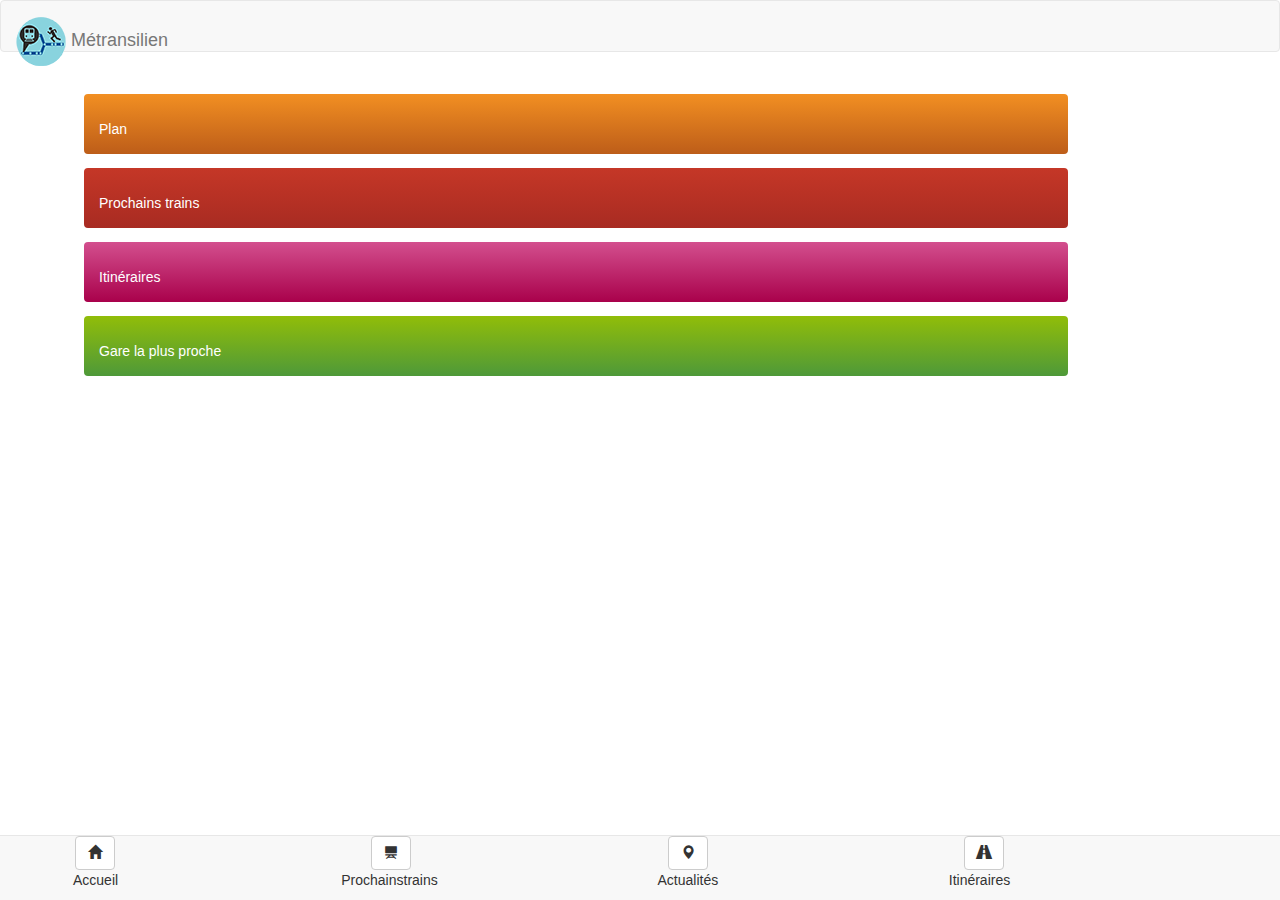
==== index.html @ e6abb73c "Affichage dynamique ligne de métro" ====
<!DOCTYPE html>
<html lang="fr">
    <head>
      <title>Bootstrap template</title>
      <meta charset="utf-8">
      <meta http-equiv="X-UA-Compatible" content="IE=edge">
      <meta name="viewport" content="width=device-width, initial-scale=1">
      <link href="bootstrap/css/bootstrap.min.css" rel="stylesheet">
      <script src="https://ajax.googleapis.com/ajax/libs/jquery/1.11.1/jquery.min.js"></script>
      <script src="bootstrap/js/bootstrap.min.js"></script>
      <link href="css/design.css" rel="stylesheet">
      <!-- HTML5 Shim and Respond.js IE8 support of HTML5 elements and media queries -->
      <!-- WARNING: Respond.js doesn't work if you view the page via file:// -->
          <!--[if lt IE 9]>
      <script src="https://oss.maxcdn.com/html5shiv/3.7.2/html5shiv.min.js"></script>
        <script src="https://oss.maxcdn.com/respond/1.4.2/respond.min.js"></script>
      <![endif]-->
    </head>
    <body>
    
    <nav class="navbar navbar-default">
      <div class="container-fluid">
        <div class="navbar-header">
          <a class="navbar-brand" href="#">
           <p><img src="images/logo2.png" class="logoappli" alt="Image flottante" /> Métransilien</p>
          </a>
          

        </div>
      </div>
    </nav>


   <div id="container-accueil" class="container">
    <div class="row">
      <a href="plan.html"> <div id="bloc-accueil-body-1" class="col-xs-10 col-sm-10 col-md-10">Plan</div> </a>
      <a href="next-train.html"> <div id="bloc-accueil-body-2" class="col-xs-10 col-sm-10 col-md-10">Prochains trains</div> </a>
    </div>
    <div class="row">
      <a href="itineraire.html"> <div id="bloc-accueil-body-3" class="col-xs-10 col-sm-10 col-md-10">Itinéraires</div> </a>
      <a href="gareplusproche.html"> <div id="bloc-accueil-body-4" class="col-xs-10 col-sm-10 col-md-10">Gare la plus proche</div> </a>
    </div>
    </div>

  <!-- Footer -->
  <nav class="navbar navbar-default navbar-fixed-bottom">
    <div class="container">
      <div class="row">
        
          <div id="bloc-accueil-footer" class="col-xs-3">
          <a href="index.html">
          <button  id="button_accueil" type="button" class="btn btn-default" aria-label="Left Align">
            <span class="glyphicon glyphicon-home" aria-hidden="true"></span>
          </button>
          </a>
        
        </div>
        <div id="bloc-accueil-footer" class="col-xs-3">
          <button id="button_accueil" type="button" class="btn btn-default" aria-label="Left Align">
            <span  class="glyphicon glyphicon-blackboard" aria-hidden="true"></span>
          </button>
        </div>
        <div id="bloc-accueil-footer" class="col-xs-3">
          <button id="button_accueil" type="button" class="btn btn-default" aria-label="Left Align">
            <span class="glyphicon glyphicon-map-marker" aria-hidden="true"></span>
          </button>
        </div>
        <div id="bloc-accueil-footer" class="col-xs-3">
          <button id="button_accueil" type="button" class="btn btn-default" aria-label="Left Align">
            <span class="glyphicon glyphicon-road" aria-hidden="true"></span>
          </button>
        </div>
      </div>
    </div>

    <div class="container">
      <div class="row">
        <div id="text_bouton_1" class="col-xs-3"> 
        <p>Accueil</p>
        </div>
        <div id="text_bouton_2" class="col-xs-3">
        <p>Prochainstrains</p>
        </div>
        <div id="text_bouton_3" class="col-xs-3">
         <p>Actualités</p> 
        </div>
        <div id="text_bouton_4" class="col-xs-3">
        <p>Itinéraires</p>
        </div>
      </div>
    </div>


  </nav>
  </body>
</html>
---- css/design.css ----
html, body{
  
  height: 100%;
}

#bloc-accueil-body-1, #bloc-accueil-body-1:active  {

  margin-bottom: 10px;

  margin-left: 42px;

  padding-top: 10px;

  background-color: silver;

  border: 2px solid;

  border-radius: 6px;

  line-height: 50px;

  text-align: left;

  color: white;
  font-family: Arial,sans-serif;

  background: #F28F22;
  background: -webkit-linear-gradient( #FF6A4F, #D33B11); 
  background: -moz-linear-gradient( #FF6A4F, #D33B11); 
  background: -ms-linear-gradient( #FF6A4F, #D33B11); 
  background: -o-linear-gradient( #FF6A4F, #D33B11); 
  background: linear-gradient( #F28F22, #BD5D19);

}

#bloc-accueil-body-1:hover{
	background: #F79E46;
	background: -webkit-linear-gradient( #F79E46, #C96928);
	background: -moz-linear-gradient( #F79E46, #C96928);
	background: -ms-linear-gradient( #F79E46, #C96928);
	background: -o-linear-gradient( #F79E46, #C96928);
	background: linear-gradient( #F79E46, #C96928);
}

#bloc-accueil-body-2 {

  margin-bottom: 10px;

  margin-left: 42px;

  padding-top: 10px;

  background-color: silver;

  border: 2px solid;

  border-radius: 6px;

  line-height: 50px;

  text-align: Left;

  color: white;

  background: #C53727;
  background: -webkit-linear-gradient( #C53727, #A82B22); 
  background: -moz-linear-gradient( #C53727, #A82B22); 
  background: -ms-linear-gradient( #C53727, #A82B22); 
  background: -o-linear-gradient( #C53727, #A82B22); 
  background: linear-gradient( #C53727, #A82B22);

}

#bloc-accueil-body-2:hover {
	background: #FF6A4F;
	background: -webkit-linear-gradient( #FF6A4F, #D33B11); 
	background: -moz-linear-gradient( #FF6A4F, #D33B11); 
	background: -ms-linear-gradient( #FF6A4F, #D33B11); 
	background: -o-linear-gradient( #FF6A4F, #D33B11); 
	background: linear-gradient( #FF6A4F, #D33B11);
	}

#bloc-accueil-body-3 {

  margin-bottom: 10px;

  margin-left: 42px;

  padding-top: 10px;

  background-color: silver;

  border: 2px solid;

  border-radius: 6px;

  line-height: 50px;

  text-align: left;

  color: white;

  background: #D34F8E;
  background: -webkit-linear-gradient( #D34F8E, #A9014B); 
  background: -moz-linear-gradient( #D34F8E, #A9014B); 
  background: -ms-linear-gradient( #D34F8E, #A9014B); 
  background: -o-linear-gradient( #D34F8E, #A9014B); 
  background: linear-gradient( #D34F8E, #A9014B);

}

#bloc-accueil-body-3:hover{
	background: #E256A0;
	background: -webkit-linear-gradient( #E256A0, #BC1766);
	background: -moz-linear-gradient( #E256A0, #BC1766);
	background: -ms-linear-gradient( #E256A0, #BC1766);
	background: -o-linear-gradient( #E256A0, #BC1766);
	background: linear-gradient( #E256A0, #BC1766);
	}	

#bloc-accueil-body-4 {

  margin-bottom: 10px;

  margin-left: 42px;

  padding-top: 10px;

  background-color: silver;

  border: 2px solid;

  border-radius: 6px;

  line-height: 50px;

  text-align: left;

  color: white;

  background: #91BD09;
  background: -webkit-linear-gradient( #91BD09, #4E9939); 
  background: -moz-linear-gradient( #91BD09, #4E9939); 
  background: -ms-linear-gradient( #91BD09, #4E9939); 
  background: -o-linear-gradient( #91BD09, #4E9939); 
  background: linear-gradient( #91BD09, #4E9939);

}

#bloc-accueil-body-4:hover{
	background: #A3C416;
	background: -webkit-linear-gradient( #A3C416, #55A53C);
	background: -moz-linear-gradient( #A3C416, #55A53C);
	background: -ms-linear-gradient( #A3C416, #55A53C);
	background: -o-linear-gradient( #A3C416, #55A53C);
	background: linear-gradient( #A3C416, #55A53C);
	}

#bloc-accueil-footer {

	padding-left: 5px;
}

#button_accueil{

	margin-left: 30px;

}

#text_bouton_1 > p {

	margin-left: 18px;
}

#text_bouton_2 > p {

	margin-left: -10px;
}

#text_bouton_3 > p {

	margin-left: 10px;
}

#text_bouton_4 > p {

	margin-left: 5px;
}

.row {
  margin-left: -30px;
}

.logoAppli
{
	float:left;

}

body > .container
{
	padding-top: 20px;
}

#bloc-plan {

   margin-bottom: 10px;

  margin-left: 42px;

  padding-top: 10px;

  background-color: silver;

  border: 2px solid;

  border-radius: 6px;

  line-height: 50px;

  text-align: left;

  color: white;
  font-family: Arial,sans-serif;

  background: #F28F22;
  background: -webkit-linear-gradient( #FF6A4F, #D33B11); 
  background: -moz-linear-gradient( #FF6A4F, #D33B11); 
  background: -ms-linear-gradient( #FF6A4F, #D33B11); 
  background: -o-linear-gradient( #FF6A4F, #D33B11); 
  background: linear-gradient( #F28F22, #BD5D19);

}

#autocomplete {
  margin-left: 10px;
  text-align: center;
}


#titre-ligne
{
  text-align: center;
  display: none;
}

#image-metro{
border: thin solid black;  
height: 50%; 
width: 100%;
overflow: scroll;
display: none;
}

#image-metro img{
height: 100%;
}

#button_return{
  display: block;
  margin-left: 270px;
}
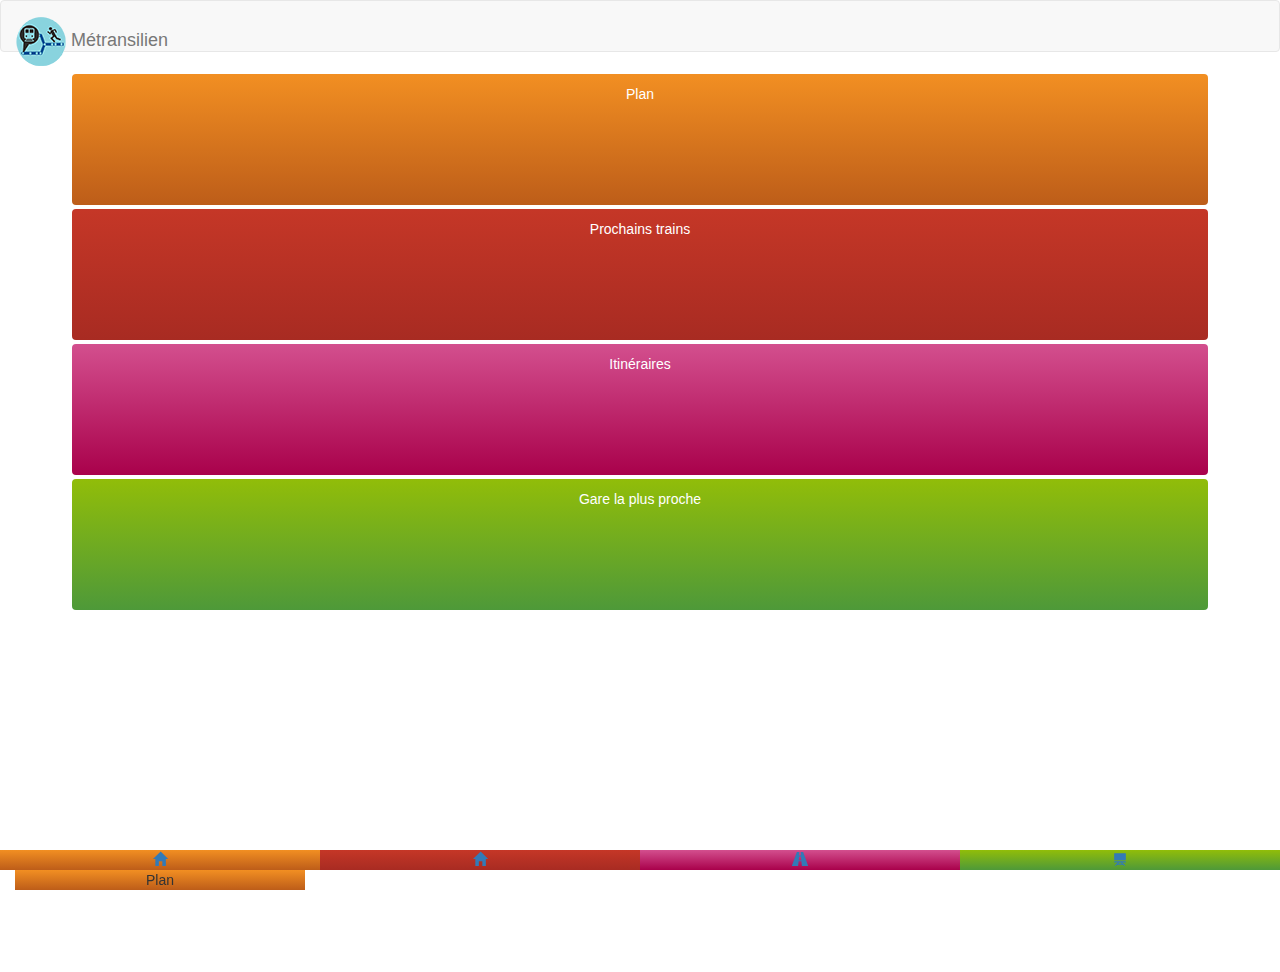
==== commit bca9ed64: "modification du css design" ====
--- a/index.html
+++ b/index.html
@@ -8,7 +8,7 @@
       <link href="bootstrap/css/bootstrap.min.css" rel="stylesheet">
       <script src="https://ajax.googleapis.com/ajax/libs/jquery/1.11.1/jquery.min.js"></script>
       <script src="bootstrap/js/bootstrap.min.js"></script>
-      <link href="css/design.css" rel="stylesheet">
+      <link href="css/index.css" rel="stylesheet">
       <!-- HTML5 Shim and Respond.js IE8 support of HTML5 elements and media queries -->
       <!-- WARNING: Respond.js doesn't work if you view the page via file:// -->
           <!--[if lt IE 9]>
@@ -20,76 +20,52 @@
     
     <nav class="navbar navbar-default">
       <div class="container-fluid">
-        <div class="navbar-header">
+        
           <a class="navbar-brand" href="#">
            <p><img src="images/logo2.png" class="logoappli" alt="Image flottante" /> Métransilien</p>
           </a>
-          
 
-        </div>
       </div>
     </nav>
 
-
-   <div id="container-accueil" class="container">
-    <div class="row">
-      <a href="plan.html"> <div id="bloc-accueil-body-1" class="col-xs-10 col-sm-10 col-md-10">Plan</div> </a>
-      <a href="next-train.html"> <div id="bloc-accueil-body-2" class="col-xs-10 col-sm-10 col-md-10">Prochains trains</div> </a>
-    </div>
-    <div class="row">
-      <a href="itineraire.html"> <div id="bloc-accueil-body-3" class="col-xs-10 col-sm-10 col-md-10">Itinéraires</div> </a>
-      <a href="gareplusproche.html"> <div id="bloc-accueil-body-4" class="col-xs-10 col-sm-10 col-md-10">Gare la plus proche</div> </a>
-    </div>
+   <div id="contenu" class="container">
+    <a href="plan.html"> <div class="row" id="bloc-accueil-body-1" class="col-xs-10 col-sm-10 col-md-10">Plan</div> </a>
+     <a href="next-train.html"> <div class="row" id="bloc-accueil-body-2" class="col-xs-10 col-sm-10 col-md-10">Prochains trains</div> </a>
+     <a href="itineraire.html"> <div class="row" id="bloc-accueil-body-3" class="col-xs-10 col-sm-10 col-md-10">Itinéraires</div> </a>
+    <a href="gareplusproche.html"> <div class="row" id="bloc-accueil-body-4" class="col-xs-10 col-sm-10 col-md-10">Gare la plus proche</div> </a>
     </div>
 
+
+
+
+
   <!-- Footer -->
-  <nav class="navbar navbar-default navbar-fixed-bottom">
-    <div class="container">
+  <nav class="navbar-fixed-bottom">
+    <div class="container-fluid">
       <div class="row">
-        
-          <div id="bloc-accueil-footer" class="col-xs-3">
-          <a href="index.html">
-          <button  id="button_accueil" type="button" class="btn btn-default" aria-label="Left Align">
-            <span class="glyphicon glyphicon-home" aria-hidden="true"></span>
-          </button>
-          </a>
-        
-        </div>
-        <div id="bloc-accueil-footer" class="col-xs-3">
-          <button id="button_accueil" type="button" class="btn btn-default" aria-label="Left Align">
-            <span  class="glyphicon glyphicon-blackboard" aria-hidden="true"></span>
-          </button>
-        </div>
-        <div id="bloc-accueil-footer" class="col-xs-3">
-          <button id="button_accueil" type="button" class="btn btn-default" aria-label="Left Align">
-            <span class="glyphicon glyphicon-map-marker" aria-hidden="true"></span>
-          </button>
-        </div>
-        <div id="bloc-accueil-footer" class="col-xs-3">
-          <button id="button_accueil" type="button" class="btn btn-default" aria-label="Left Align">
-            <span class="glyphicon glyphicon-road" aria-hidden="true"></span>
-          </button>
-        </div>
+       
+    <a href="plan.html" >
+      
+        <div id="btn-plan" class="col-xs-3 col-sm-3 col-md-3"> <span class="glyphicon glyphicon-home"></span></div> 
+      
+      
+    </a>
+
+
+
+
+    <a href="next-train.html"> <div id="btn-nexttrain" class="col-xs-3 col-sm-3 col-md-3"><span class="glyphicon glyphicon-home" ></span></div> </a>
+    <a href="itineraire.html"> <div id="btn-itineraire" class="col-xs-3 col-sm-3 col-md-3"><span class="glyphicon glyphicon-road" ></span></div> </a>
+    <a href="gareplusproche.html"> <div id="btn-gareplusproche" class="col-xs-3 col-sm-3 col-md-3"><span class="glyphicon glyphicon-blackboard" ></span></div> </a>
+       
+       
       </div>
+       <div class="row">
+         <div  class="col-xs-3 col-sm-3 col-md-3"><p id="btn-plan"> Plan</p></div> 
+     </div>
     </div>
 
-    <div class="container">
-      <div class="row">
-        <div id="text_bouton_1" class="col-xs-3"> 
-        <p>Accueil</p>
-        </div>
-        <div id="text_bouton_2" class="col-xs-3">
-        <p>Prochainstrains</p>
-        </div>
-        <div id="text_bouton_3" class="col-xs-3">
-         <p>Actualités</p> 
-        </div>
-        <div id="text_bouton_4" class="col-xs-3">
-        <p>Itinéraires</p>
-        </div>
-      </div>
-    </div>
-
+  </nav>
 
   </nav>
   </body>
--- a/css/index.css
+++ b/css/index.css
@@ -0,0 +1,279 @@
+
+html, body {
+  
+  height: 100%;
+}
+
+a {
+
+text-decoration: none;
+
+}
+
+a:hover {
+
+text-decoration: none;
+
+}
+
+#contenu{
+
+  height: 100%;
+}
+
+
+#bloc-accueil-body-1, #bloc-accueil-body-1:active  {
+
+  width: 100%;
+  margin-left: auto;
+  margin-right: auto;
+
+
+  
+ padding-top: 10px;
+  background-color: silver;
+
+  border: 2px solid;
+
+  border-radius: 6px;
+
+  height: 15%;
+
+  text-align: center;
+  vertical-align: middle;
+  
+
+  color: white;
+  font-family: Arial,sans-serif;
+
+  background: #F28F22; 
+  background: -webkit-linear-gradient( #FF6A4F, #D33B11); 
+  background: -moz-linear-gradient( #FF6A4F, #D33B11); 
+  background: -ms-linear-gradient( #FF6A4F, #D33B11); 
+  background: -o-linear-gradient( #FF6A4F, #D33B11); 
+  background: linear-gradient( #F28F22, #BD5D19);
+
+}
+
+#bloc-accueil-body-1:hover{
+	background: #F79E46;
+	background: -webkit-linear-gradient( #F79E46, #C96928);
+	background: -moz-linear-gradient( #F79E46, #C96928);
+	background: -ms-linear-gradient( #F79E46, #C96928);
+	background: -o-linear-gradient( #F79E46, #C96928);
+	background: linear-gradient( #F79E46, #C96928);
+}
+
+#bloc-accueil-body-2 {
+
+width: 100%;
+  margin-left: auto;
+  margin-right: auto;
+
+
+  padding-top: 10px;
+
+  background-color: silver;
+
+  border: 2px solid;
+
+  border-radius: 6px;
+
+  height: 15%;
+
+  text-align: center;
+
+
+
+  color: white;
+
+  background: #C53727;
+  background: -webkit-linear-gradient( #C53727, #A82B22); 
+  background: -moz-linear-gradient( #C53727, #A82B22); 
+  background: -ms-linear-gradient( #C53727, #A82B22); 
+  background: -o-linear-gradient( #C53727, #A82B22); 
+  background: linear-gradient( #C53727, #A82B22);
+
+}
+
+#bloc-accueil-body-2:hover {
+	background: #FF6A4F;
+	background: -webkit-linear-gradient( #FF6A4F, #D33B11); 
+	background: -moz-linear-gradient( #FF6A4F, #D33B11); 
+	background: -ms-linear-gradient( #FF6A4F, #D33B11); 
+	background: -o-linear-gradient( #FF6A4F, #D33B11); 
+	background: linear-gradient( #FF6A4F, #D33B11);
+	}
+
+#bloc-accueil-body-3 {
+width: 100%;
+  margin-left: auto;
+  margin-right: auto;
+
+  padding-top: 10px;
+
+  background-color: silver;
+
+  border: 2px solid;
+
+  border-radius: 6px;
+  height: 15%;
+
+  text-align: center;
+  
+
+  color: white;
+
+  background: #D34F8E;
+  background: -webkit-linear-gradient( #D34F8E, #A9014B); 
+  background: -moz-linear-gradient( #D34F8E, #A9014B); 
+  background: -ms-linear-gradient( #D34F8E, #A9014B); 
+  background: -o-linear-gradient( #D34F8E, #A9014B); 
+  background: linear-gradient( #D34F8E, #A9014B);
+
+}
+
+#bloc-accueil-body-3:hover{
+	background: #E256A0;
+	background: -webkit-linear-gradient( #E256A0, #BC1766);
+	background: -moz-linear-gradient( #E256A0, #BC1766);
+	background: -ms-linear-gradient( #E256A0, #BC1766);
+	background: -o-linear-gradient( #E256A0, #BC1766);
+	background: linear-gradient( #E256A0, #BC1766);
+	}	
+
+#bloc-accueil-body-4 {
+
+  width: 100%;
+  margin-left: auto;
+  margin-right: auto;
+
+  padding-top: 10px;
+
+  background-color: silver;
+
+  border: 2px solid;
+
+  border-radius: 6px;
+
+  height: 15%;
+
+  
+  text-align: center;
+
+  color: white;
+
+  background: #91BD09;
+  background: -webkit-linear-gradient( #91BD09, #4E9939); 
+  background: -moz-linear-gradient( #91BD09, #4E9939); 
+  background: -ms-linear-gradient( #91BD09, #4E9939); 
+  background: -o-linear-gradient( #91BD09, #4E9939); 
+  background: linear-gradient( #91BD09, #4E9939);
+
+}
+
+#bloc-accueil-body-4:hover{
+	background: #A3C416;
+	background: -webkit-linear-gradient( #A3C416, #55A53C);
+	background: -moz-linear-gradient( #A3C416, #55A53C);
+	background: -ms-linear-gradient( #A3C416, #55A53C);
+	background: -o-linear-gradient( #A3C416, #55A53C);
+	background: linear-gradient( #A3C416, #55A53C);
+	}
+
+
+#btn-plan{
+   text-align: center;
+  background: #F28F22; 
+  background: -webkit-linear-gradient( #FF6A4F, #D33B11); 
+  background: -moz-linear-gradient( #FF6A4F, #D33B11); 
+  background: -ms-linear-gradient( #FF6A4F, #D33B11); 
+  background: -o-linear-gradient( #FF6A4F, #D33B11); 
+  background: linear-gradient( #F28F22, #BD5D19);
+
+}
+#btn-nexttrain{
+    text-align: center;
+  background: #C53727;
+  background: -webkit-linear-gradient( #C53727, #A82B22); 
+  background: -moz-linear-gradient( #C53727, #A82B22); 
+  background: -ms-linear-gradient( #C53727, #A82B22); 
+  background: -o-linear-gradient( #C53727, #A82B22); 
+  background: linear-gradient( #C53727, #A82B22);
+
+}
+#btn-itineraire{
+    text-align: center;
+  background: #D34F8E;
+  background: -webkit-linear-gradient( #D34F8E, #A9014B); 
+  background: -moz-linear-gradient( #D34F8E, #A9014B); 
+  background: -ms-linear-gradient( #D34F8E, #A9014B); 
+  background: -o-linear-gradient( #D34F8E, #A9014B); 
+  background: linear-gradient( #D34F8E, #A9014B);
+
+}
+#btn-gareplusproche{
+    text-align: center;
+
+  background: #91BD09;
+  background: -webkit-linear-gradient( #91BD09, #4E9939); 
+  background: -moz-linear-gradient( #91BD09, #4E9939); 
+  background: -ms-linear-gradient( #91BD09, #4E9939); 
+  background: -o-linear-gradient( #91BD09, #4E9939); 
+  background: linear-gradient( #91BD09, #4E9939);
+
+}
+
+#button_accueil{
+
+	margin-left: 30px;
+
+}
+
+
+.navbar-fixed-top {
+
+
+}
+
+#Logo
+{
+	height: 100%;
+
+}
+
+
+
+#bloc-plan {
+
+   margin-bottom: 10px;
+
+  margin-left: 42px;
+
+  padding-top: 10px;
+
+  background-color: silver;
+
+  border: 2px solid;
+
+  border-radius: 6px;
+
+  height: 15%;
+
+  text-align: left;
+
+  color: white;
+  font-family: Arial,sans-serif;
+
+  background: #F28F22;
+  background: -webkit-linear-gradient( #FF6A4F, #D33B11); 
+  background: -moz-linear-gradient( #FF6A4F, #D33B11); 
+  background: -ms-linear-gradient( #FF6A4F, #D33B11); 
+  background: -o-linear-gradient( #FF6A4F, #D33B11); 
+  background: linear-gradient( #F28F22, #BD5D19);
+
+}
+
+
+
+
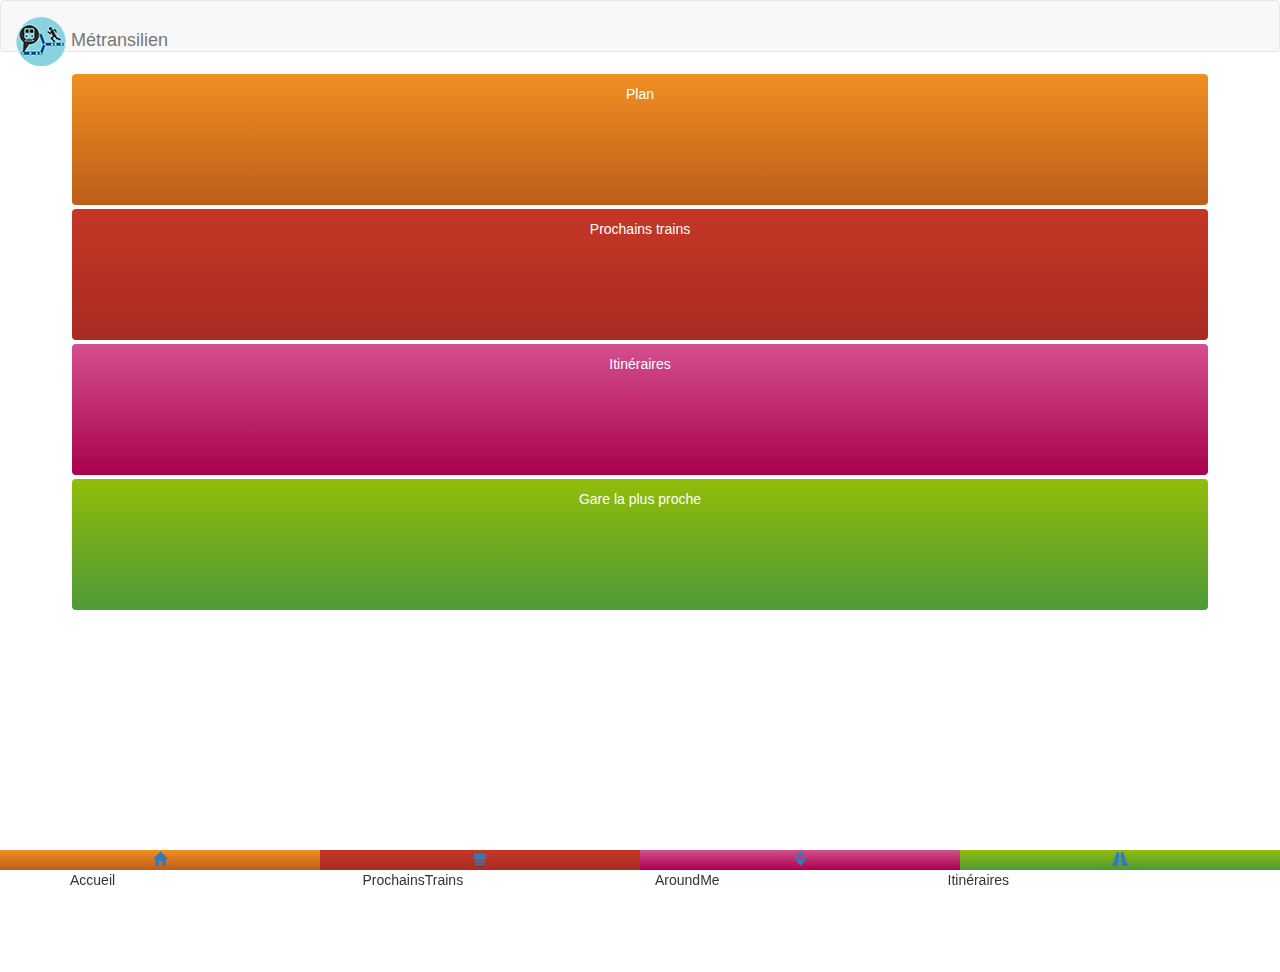
==== commit 9edf2379: "Fonctionnalité Plan" ====
--- a/index.html
+++ b/index.html
@@ -21,7 +21,7 @@
     <nav class="navbar navbar-default">
       <div class="container-fluid">
         
-          <a class="navbar-brand" href="#">
+          <a class="navbar-brand" href="index.html">
            <p><img src="images/logo2.png" class="logoappli" alt="Image flottante" /> Métransilien</p>
           </a>
 
@@ -51,18 +51,31 @@
       
     </a>
 
-
-
-
-    <a href="next-train.html"> <div id="btn-nexttrain" class="col-xs-3 col-sm-3 col-md-3"><span class="glyphicon glyphicon-home" ></span></div> </a>
-    <a href="itineraire.html"> <div id="btn-itineraire" class="col-xs-3 col-sm-3 col-md-3"><span class="glyphicon glyphicon-road" ></span></div> </a>
-    <a href="gareplusproche.html"> <div id="btn-gareplusproche" class="col-xs-3 col-sm-3 col-md-3"><span class="glyphicon glyphicon-blackboard" ></span></div> </a>
+    <a href="next-train.html"> <div id="btn-nexttrain" class="col-xs-3 col-sm-3 col-md-3"><span class="glyphicon glyphicon-blackboard" ></span></div> </a>
+    <a href="itineraire.html"> <div id="btn-itineraire" class="col-xs-3 col-sm-3 col-md-3"><span class="glyphicon glyphicon-map-marker" ></span></div> </a>
+    <a href="gareplusproche.html"> <div id="btn-gareplusproche" class="col-xs-3 col-sm-3 col-md-3"><span class="glyphicon glyphicon-road" ></span></div> </a>
        
        
+
+    <div class="container">
+      <div class="row">
+        <div id="text_bouton_1" class="col-xs-3"> 
+        <p>Accueil</p>
+        </div>
+        <div id="text_bouton_2" class="col-xs-3">
+        <p>ProchainsTrains</p>
+        </div>
+        <div id="text_bouton_3" class="col-xs-3">
+         <p>AroundMe</p> 
+        </div>
+        <div id="text_bouton_4" class="col-xs-3">
+        <p>Itinéraires</p>
+        </div>
+
       </div>
-       <div class="row">
+       <!--<div class="row">
          <div  class="col-xs-3 col-sm-3 col-md-3"><p id="btn-plan"> Plan</p></div> 
-     </div>
+     </div>-->
     </div>
 
   </nav>
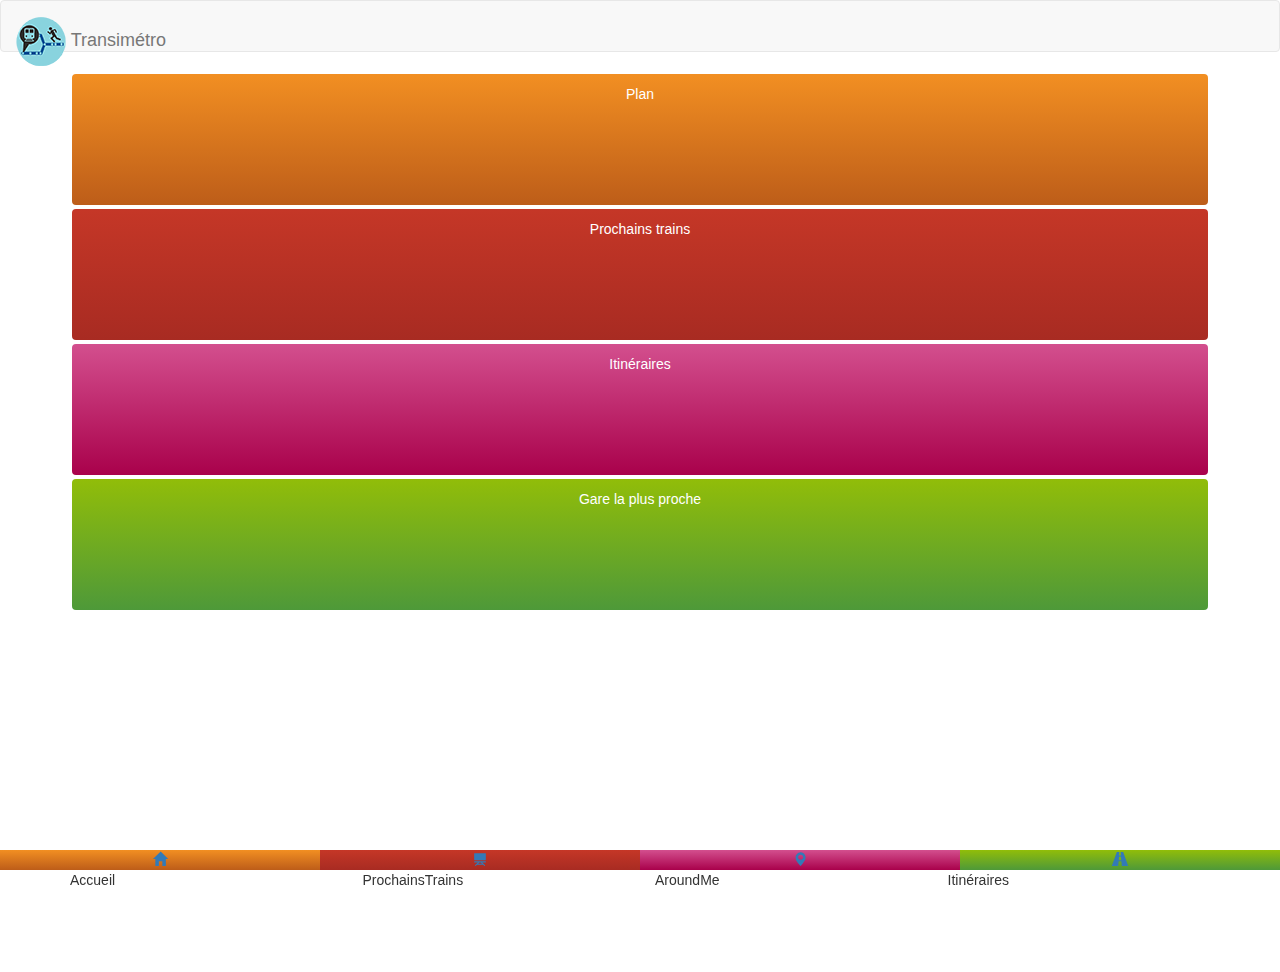
==== commit fdfec784: "Modifications diverses" ====
--- a/index.html
+++ b/index.html
@@ -22,7 +22,7 @@
       <div class="container-fluid">
         
           <a class="navbar-brand" href="index.html">
-           <p><img src="images/logo2.png" class="logoappli" alt="Image flottante" /> Métransilien</p>
+           <p><img src="images/logo2.png" class="logoappli" alt="Image flottante" /> Transimétro</p>
           </a>
 
       </div>
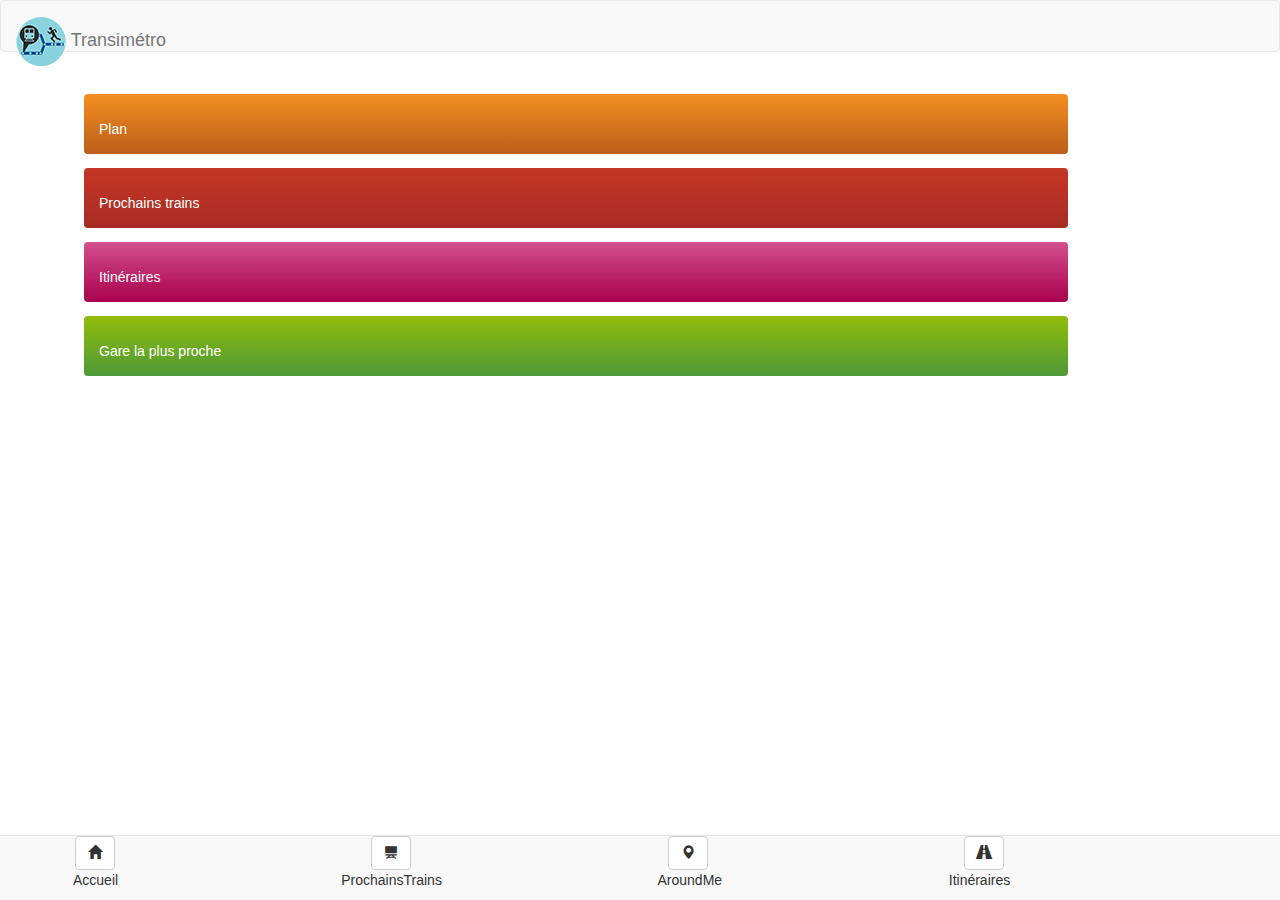
==== commit 16cb41f5: "Ajout du powerpoint" ====
--- a/index.html
+++ b/index.html
@@ -20,46 +20,62 @@
     
     <nav class="navbar navbar-default">
       <div class="container-fluid">
-        
+        <div class="navbar-header">
           <a class="navbar-brand" href="index.html">
            <p><img src="images/logo2.png" class="logoappli" alt="Image flottante" /> Transimétro</p>
           </a>
+          
 
+        </div>
       </div>
     </nav>
 
+  
    <div id="contenu" class="container">
-    <a href="plan.html"> <div class="row" id="bloc-accueil-body-1" class="col-xs-10 col-sm-10 col-md-10">Plan</div> </a>
-     <a href="next-train.html"> <div class="row" id="bloc-accueil-body-2" class="col-xs-10 col-sm-10 col-md-10">Prochains trains</div> </a>
-     <a href="itineraire.html"> <div class="row" id="bloc-accueil-body-3" class="col-xs-10 col-sm-10 col-md-10">Itinéraires</div> </a>
-    <a href="gareplusproche.html"> <div class="row" id="bloc-accueil-body-4" class="col-xs-10 col-sm-10 col-md-10">Gare la plus proche</div> </a>
+    <div class="row">
+      <a href="plan.html"> <div  id="bloc-accueil-body-1" class="col-xs-10 col-sm-10 col-md-10">Plan</div> </a>
+       <a href="next-train.html"> <div  id="bloc-accueil-body-2" class="col-xs-10 col-sm-10 col-md-10">Prochains trains</div> </a>
+       <a href="itineraire.html"> <div  id="bloc-accueil-body-3" class="col-xs-10 col-sm-10 col-md-10">Itinéraires</div> </a>
+      <a href="gareplusproche.html"> <div  id="bloc-accueil-body-4" class="col-xs-10 col-sm-10 col-md-10">Gare la plus proche</div> </a>
     </div>
+  </div>
 
 
 
 
-
+  
   <!-- Footer -->
-  <nav class="navbar-fixed-bottom">
-    <div class="container-fluid">
+  <nav class="navbar navbar-default navbar-fixed-bottom">
+    <div class="container">
       <div class="row">
-       
-    <a href="plan.html" >
-      
-        <div id="btn-plan" class="col-xs-3 col-sm-3 col-md-3"> <span class="glyphicon glyphicon-home"></span></div> 
-      
-      
-    </a>
-
-    <a href="next-train.html"> <div id="btn-nexttrain" class="col-xs-3 col-sm-3 col-md-3"><span class="glyphicon glyphicon-blackboard" ></span></div> </a>
-    <a href="itineraire.html"> <div id="btn-itineraire" class="col-xs-3 col-sm-3 col-md-3"><span class="glyphicon glyphicon-map-marker" ></span></div> </a>
-    <a href="gareplusproche.html"> <div id="btn-gareplusproche" class="col-xs-3 col-sm-3 col-md-3"><span class="glyphicon glyphicon-road" ></span></div> </a>
-       
-       
+        <div id="bloc-accueil-footer" class="col-xs-3">
+          <a href="index.html">
+          <button  id="button_accueil" type="button" class="btn btn-default" aria-label="Left Align">
+            <span class="glyphicon glyphicon-home" aria-hidden="true"></span>
+          </button>
+          </a>
+        </div>
+        <div id="bloc-accueil-footer" class="col-xs-3">
+          <button id="button_accueil" type="button" class="btn btn-default" aria-label="Left Align">
+            <span  class="glyphicon glyphicon-blackboard" aria-hidden="true"></span>
+          </button>
+        </div>
+        <div id="bloc-accueil-footer" class="col-xs-3">
+          <button id="button_accueil" type="button" class="btn btn-default" aria-label="Left Align">
+            <span class="glyphicon glyphicon-map-marker" aria-hidden="true"></span>
+          </button>
+        </div>
+        <div id="bloc-accueil-footer" class="col-xs-3">
+          <button id="button_accueil" type="button" class="btn btn-default" aria-label="Left Align">
+            <span class="glyphicon glyphicon-road" aria-hidden="true"></span>
+          </button>
+        </div>
+      </div>
+    </div>
 
     <div class="container">
       <div class="row">
-        <div id="text_bouton_1" class="col-xs-3"> 
+        <div id="text_bouton_1" class="col-xs-3">
         <p>Accueil</p>
         </div>
         <div id="text_bouton_2" class="col-xs-3">
@@ -71,14 +87,9 @@
         <div id="text_bouton_4" class="col-xs-3">
         <p>Itinéraires</p>
         </div>
-
       </div>
-       <!--<div class="row">
-         <div  class="col-xs-3 col-sm-3 col-md-3"><p id="btn-plan"> Plan</p></div> 
-     </div>-->
     </div>
 
-  </nav>
 
   </nav>
   </body>
--- a/css/index.css
+++ b/css/index.css
@@ -1,52 +1,31 @@
 
-html, body {
+html, body{
   
   height: 100%;
 }
 
-a {
-
-text-decoration: none;
-
-}
-
-a:hover {
-
-text-decoration: none;
-
-}
-
-#contenu{
-
-  height: 100%;
-}
-
-
 #bloc-accueil-body-1, #bloc-accueil-body-1:active  {
 
-  width: 100%;
-  margin-left: auto;
-  margin-right: auto;
-
-
-  
- padding-top: 10px;
-  background-color: silver;
-
-  border: 2px solid;
-
-  border-radius: 6px;
-
-  height: 15%;
-
-  text-align: center;
-  vertical-align: middle;
-  
+  margin-bottom: 10px;
+
+  margin-left: 42px;
+
+  padding-top: 10px;
+
+  background-color: silver;
+
+  border: 2px solid;
+
+  border-radius: 6px;
+
+  line-height: 50px;
+
+  text-align: left;
 
   color: white;
   font-family: Arial,sans-serif;
 
-  background: #F28F22; 
+  background: #F28F22;
   background: -webkit-linear-gradient( #FF6A4F, #D33B11); 
   background: -moz-linear-gradient( #FF6A4F, #D33B11); 
   background: -ms-linear-gradient( #FF6A4F, #D33B11); 
@@ -56,34 +35,31 @@
 }
 
 #bloc-accueil-body-1:hover{
-	background: #F79E46;
-	background: -webkit-linear-gradient( #F79E46, #C96928);
-	background: -moz-linear-gradient( #F79E46, #C96928);
-	background: -ms-linear-gradient( #F79E46, #C96928);
-	background: -o-linear-gradient( #F79E46, #C96928);
-	background: linear-gradient( #F79E46, #C96928);
+  background: #F79E46;
+  background: -webkit-linear-gradient( #F79E46, #C96928);
+  background: -moz-linear-gradient( #F79E46, #C96928);
+  background: -ms-linear-gradient( #F79E46, #C96928);
+  background: -o-linear-gradient( #F79E46, #C96928);
+  background: linear-gradient( #F79E46, #C96928);
 }
 
 #bloc-accueil-body-2 {
 
-width: 100%;
-  margin-left: auto;
-  margin-right: auto;
-
-
-  padding-top: 10px;
-
-  background-color: silver;
-
-  border: 2px solid;
-
-  border-radius: 6px;
-
-  height: 15%;
-
-  text-align: center;
-
-
+  margin-bottom: 10px;
+
+  margin-left: 42px;
+
+  padding-top: 10px;
+
+  background-color: silver;
+
+  border: 2px solid;
+
+  border-radius: 6px;
+
+  line-height: 50px;
+
+  text-align: Left;
 
   color: white;
 
@@ -97,30 +73,31 @@
 }
 
 #bloc-accueil-body-2:hover {
-	background: #FF6A4F;
-	background: -webkit-linear-gradient( #FF6A4F, #D33B11); 
-	background: -moz-linear-gradient( #FF6A4F, #D33B11); 
-	background: -ms-linear-gradient( #FF6A4F, #D33B11); 
-	background: -o-linear-gradient( #FF6A4F, #D33B11); 
-	background: linear-gradient( #FF6A4F, #D33B11);
-	}
+  background: #FF6A4F;
+  background: -webkit-linear-gradient( #FF6A4F, #D33B11); 
+  background: -moz-linear-gradient( #FF6A4F, #D33B11); 
+  background: -ms-linear-gradient( #FF6A4F, #D33B11); 
+  background: -o-linear-gradient( #FF6A4F, #D33B11); 
+  background: linear-gradient( #FF6A4F, #D33B11);
+  }
 
 #bloc-accueil-body-3 {
-width: 100%;
-  margin-left: auto;
-  margin-right: auto;
-
-  padding-top: 10px;
-
-  background-color: silver;
-
-  border: 2px solid;
-
-  border-radius: 6px;
-  height: 15%;
-
-  text-align: center;
-  
+
+  margin-bottom: 10px;
+
+  margin-left: 42px;
+
+  padding-top: 10px;
+
+  background-color: silver;
+
+  border: 2px solid;
+
+  border-radius: 6px;
+
+  line-height: 50px;
+
+  text-align: left;
 
   color: white;
 
@@ -134,32 +111,31 @@
 }
 
 #bloc-accueil-body-3:hover{
-	background: #E256A0;
-	background: -webkit-linear-gradient( #E256A0, #BC1766);
-	background: -moz-linear-gradient( #E256A0, #BC1766);
-	background: -ms-linear-gradient( #E256A0, #BC1766);
-	background: -o-linear-gradient( #E256A0, #BC1766);
-	background: linear-gradient( #E256A0, #BC1766);
-	}	
+  background: #E256A0;
+  background: -webkit-linear-gradient( #E256A0, #BC1766);
+  background: -moz-linear-gradient( #E256A0, #BC1766);
+  background: -ms-linear-gradient( #E256A0, #BC1766);
+  background: -o-linear-gradient( #E256A0, #BC1766);
+  background: linear-gradient( #E256A0, #BC1766);
+  } 
 
 #bloc-accueil-body-4 {
 
-  width: 100%;
-  margin-left: auto;
-  margin-right: auto;
-
-  padding-top: 10px;
-
-  background-color: silver;
-
-  border: 2px solid;
-
-  border-radius: 6px;
-
-  height: 15%;
-
-  
-  text-align: center;
+  margin-bottom: 10px;
+
+  margin-left: 42px;
+
+  padding-top: 10px;
+
+  background-color: silver;
+
+  border: 2px solid;
+
+  border-radius: 6px;
+
+  line-height: 50px;
+
+  text-align: left;
 
   color: white;
 
@@ -173,76 +149,59 @@
 }
 
 #bloc-accueil-body-4:hover{
-	background: #A3C416;
-	background: -webkit-linear-gradient( #A3C416, #55A53C);
-	background: -moz-linear-gradient( #A3C416, #55A53C);
-	background: -ms-linear-gradient( #A3C416, #55A53C);
-	background: -o-linear-gradient( #A3C416, #55A53C);
-	background: linear-gradient( #A3C416, #55A53C);
-	}
-
-
-#btn-plan{
-   text-align: center;
-  background: #F28F22; 
-  background: -webkit-linear-gradient( #FF6A4F, #D33B11); 
-  background: -moz-linear-gradient( #FF6A4F, #D33B11); 
-  background: -ms-linear-gradient( #FF6A4F, #D33B11); 
-  background: -o-linear-gradient( #FF6A4F, #D33B11); 
-  background: linear-gradient( #F28F22, #BD5D19);
-
-}
-#btn-nexttrain{
-    text-align: center;
-  background: #C53727;
-  background: -webkit-linear-gradient( #C53727, #A82B22); 
-  background: -moz-linear-gradient( #C53727, #A82B22); 
-  background: -ms-linear-gradient( #C53727, #A82B22); 
-  background: -o-linear-gradient( #C53727, #A82B22); 
-  background: linear-gradient( #C53727, #A82B22);
-
-}
-#btn-itineraire{
-    text-align: center;
-  background: #D34F8E;
-  background: -webkit-linear-gradient( #D34F8E, #A9014B); 
-  background: -moz-linear-gradient( #D34F8E, #A9014B); 
-  background: -ms-linear-gradient( #D34F8E, #A9014B); 
-  background: -o-linear-gradient( #D34F8E, #A9014B); 
-  background: linear-gradient( #D34F8E, #A9014B);
-
-}
-#btn-gareplusproche{
-    text-align: center;
-
-  background: #91BD09;
-  background: -webkit-linear-gradient( #91BD09, #4E9939); 
-  background: -moz-linear-gradient( #91BD09, #4E9939); 
-  background: -ms-linear-gradient( #91BD09, #4E9939); 
-  background: -o-linear-gradient( #91BD09, #4E9939); 
-  background: linear-gradient( #91BD09, #4E9939);
-
+  background: #A3C416;
+  background: -webkit-linear-gradient( #A3C416, #55A53C);
+  background: -moz-linear-gradient( #A3C416, #55A53C);
+  background: -ms-linear-gradient( #A3C416, #55A53C);
+  background: -o-linear-gradient( #A3C416, #55A53C);
+  background: linear-gradient( #A3C416, #55A53C);
+  }
+
+#bloc-accueil-footer {
+
+  padding-left: 5px;
 }
 
 #button_accueil{
 
-	margin-left: 30px;
-
-}
-
-
-.navbar-fixed-top {
-
-
-}
-
-#Logo
+  margin-left: 30px;
+
+}
+
+#text_bouton_1 > p {
+
+  margin-left: 18px;
+}
+
+#text_bouton_2 > p {
+
+  margin-left: -10px;
+}
+
+#text_bouton_3 > p {
+
+  margin-left: 10px;
+}
+
+#text_bouton_4 > p {
+
+  margin-left: 5px;
+}
+
+.row {
+  margin-left: -30px;
+}
+
+.logoAppli
 {
-	height: 100%;
-
-}
-
-
+  float:left;
+
+}
+
+body > .container
+{
+  padding-top: 20px;
+}
 
 #bloc-plan {
 
@@ -258,7 +217,7 @@
 
   border-radius: 6px;
 
-  height: 15%;
+  line-height: 50px;
 
   text-align: left;
 
@@ -274,6 +233,32 @@
 
 }
 
-
-
-
+#autocomplete {
+  margin-left: 10px;
+  text-align: center;
+}
+
+
+#titre-ligne
+{
+  text-align: center;
+  display: none;
+}
+
+#image-metro{
+border: thin solid black;  
+height: 50%; 
+width: 100%;
+overflow: scroll;
+display: none;
+margin-top: 10px;
+}
+
+#image-metro img{
+height: 100%;
+}
+
+#button_return{
+  display: block;
+  margin-left: 270px;
+}
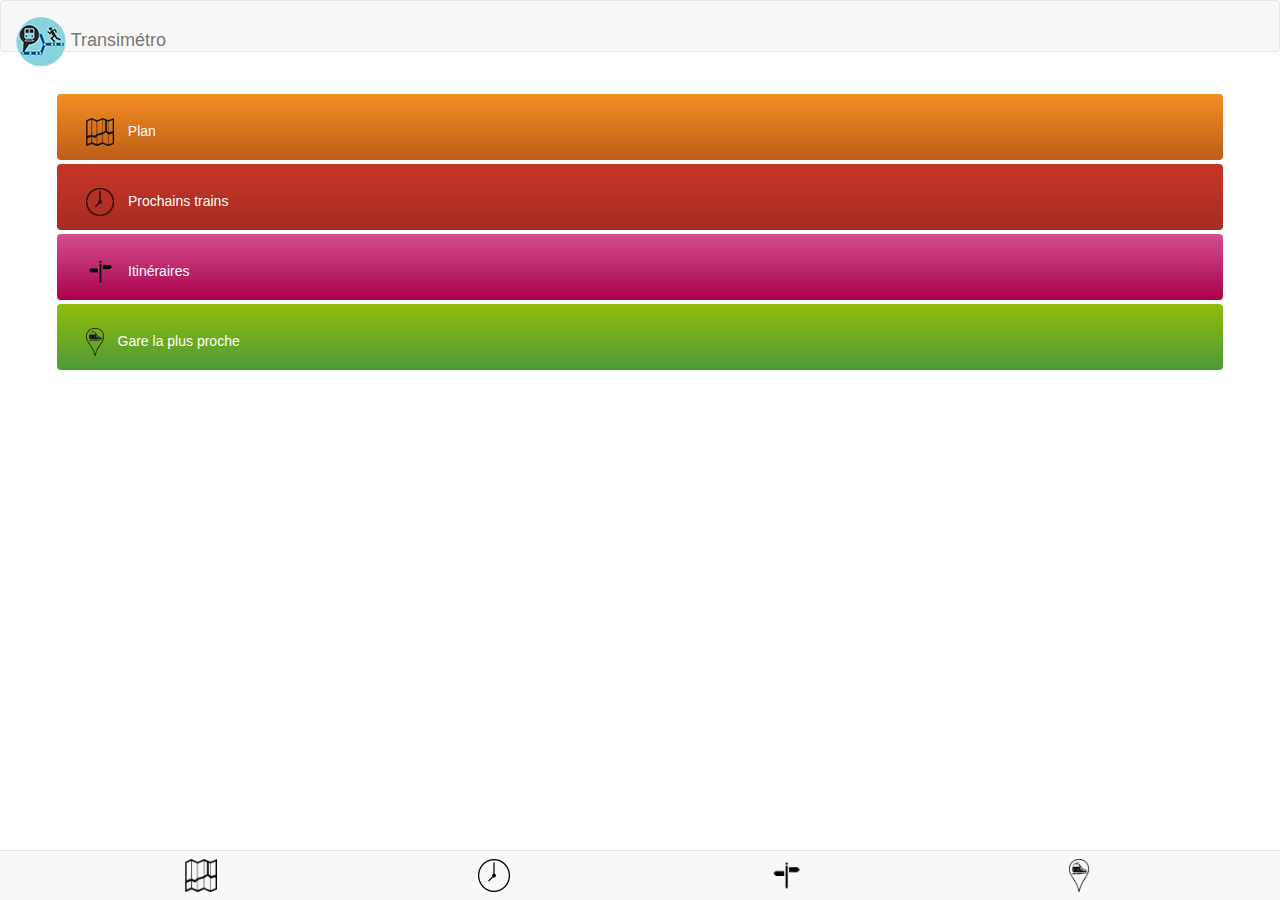
==== commit 6e4221a5: "Design Index et nouveau icon" ====
--- a/index.html
+++ b/index.html
@@ -33,10 +33,10 @@
   
    <div id="contenu" class="container">
     <div class="row">
-      <a href="plan.html"> <div  id="bloc-accueil-body-1" class="col-xs-10 col-sm-10 col-md-10">Plan</div> </a>
-       <a href="next-train.html"> <div  id="bloc-accueil-body-2" class="col-xs-10 col-sm-10 col-md-10">Prochains trains</div> </a>
-       <a href="itineraire.html"> <div  id="bloc-accueil-body-3" class="col-xs-10 col-sm-10 col-md-10">Itinéraires</div> </a>
-      <a href="gareplusproche.html"> <div  id="bloc-accueil-body-4" class="col-xs-10 col-sm-10 col-md-10">Gare la plus proche</div> </a>
+      <a href="plan.html"><div  id="bloc-accueil-body-1" class="col-xs-12 col-sm-12 col-md-12"><img class='ContenuIcon' src="images/IconPlan.png" />Plan</div> </a>
+       <a href="next-train.html"> <div  id="bloc-accueil-body-2" class="col-xs-12 col-sm-12 col-md-12"><img class='ContenuIcon' src="images/IconProchainT.png" />Prochains trains</div> </a>
+       <a href="itineraire.html"> <div  id="bloc-accueil-body-3" class="col-xs-12 col-sm-12 col-md-12"><img class='ContenuIcon' src="images/IconIti.png" />Itinéraires</div> </a>
+      <a href="gareplusproche.html"> <div  id="bloc-accueil-body-4" class="col-xs-12 col-sm-12 col-md-12"><img class='ContenuIcon' src="images/IconGareP.png" />Gare la plus proche</div> </a>
     </div>
   </div>
 
@@ -47,49 +47,33 @@
   <!-- Footer -->
   <nav class="navbar navbar-default navbar-fixed-bottom">
     <div class="container">
-      <div class="row">
-        <div id="bloc-accueil-footer" class="col-xs-3">
-          <a href="index.html">
-          <button  id="button_accueil" type="button" class="btn btn-default" aria-label="Left Align">
-            <span class="glyphicon glyphicon-home" aria-hidden="true"></span>
-          </button>
-          </a>
+            <div class="row">
+        <div  class="col-xs-3">
+            <a  href="plan.html">
+               <img class='footerIcon' src="images/IconPlan.png" />
+            </a>
         </div>
-        <div id="bloc-accueil-footer" class="col-xs-3">
-          <button id="button_accueil" type="button" class="btn btn-default" aria-label="Left Align">
-            <span  class="glyphicon glyphicon-blackboard" aria-hidden="true"></span>
-          </button>
+        <div class="col-xs-3"> 
+           <a  href="next-train.html">
+              <img class='footerIcon' src="images/IconProchainT.png" />
+            </a>
+         
         </div>
-        <div id="bloc-accueil-footer" class="col-xs-3">
-          <button id="button_accueil" type="button" class="btn btn-default" aria-label="Left Align">
-            <span class="glyphicon glyphicon-map-marker" aria-hidden="true"></span>
-          </button>
+        <div  class="col-xs-3">
+           <a  href="itineraire.html">
+               <img class='footerIcon' src="images/IconIti.png" />
+            </a>
         </div>
-        <div id="bloc-accueil-footer" class="col-xs-3">
-          <button id="button_accueil" type="button" class="btn btn-default" aria-label="Left Align">
-            <span class="glyphicon glyphicon-road" aria-hidden="true"></span>
-          </button>
+        <div class="col-xs-3">
+           <a  href="gareplusproche.html">
+               <img class='footerIcon' src="images/IconGareP.png" />
+            </a>
+          
         </div>
       </div>
     </div>
 
-    <div class="container">
-      <div class="row">
-        <div id="text_bouton_1" class="col-xs-3">
-        <p>Accueil</p>
-        </div>
-        <div id="text_bouton_2" class="col-xs-3">
-        <p>ProchainsTrains</p>
-        </div>
-        <div id="text_bouton_3" class="col-xs-3">
-         <p>AroundMe</p> 
-        </div>
-        <div id="text_bouton_4" class="col-xs-3">
-        <p>Itinéraires</p>
-        </div>
-      </div>
-    </div>
-
+  
 
   </nav>
   </body>
--- a/css/index.css
+++ b/css/index.css
@@ -4,11 +4,33 @@
   height: 100%;
 }
 
+
+
+
+.ContenuIcon {
+
+  height: 4em;
+  padding: 1em;
+ 
+} 
+
+
+.footerIcon {
+
+  height: 3.5em;
+  padding: 0.6em;
+   display: block;
+    margin-left: auto;
+    margin-right: auto ;
+} 
+
+
 #bloc-accueil-body-1, #bloc-accueil-body-1:active  {
 
-  margin-bottom: 10px;
-
-  margin-left: 42px;
+
+
+    margin-left: auto;
+    margin-right: auto;
 
   padding-top: 10px;
 
@@ -45,9 +67,10 @@
 
 #bloc-accueil-body-2 {
 
-  margin-bottom: 10px;
-
-  margin-left: 42px;
+ 
+
+    margin-left: auto;
+    margin-right: auto;
 
   padding-top: 10px;
 
@@ -83,10 +106,10 @@
 
 #bloc-accueil-body-3 {
 
-  margin-bottom: 10px;
-
-  margin-left: 42px;
-
+
+
+   margin-left: auto;
+    margin-right: auto;
   padding-top: 10px;
 
   background-color: silver;
@@ -121,9 +144,10 @@
 
 #bloc-accueil-body-4 {
 
-  margin-bottom: 10px;
-
-  margin-left: 42px;
+
+
+  margin-left: auto;
+  margin-right: auto;
 
   padding-top: 10px;
 
@@ -188,9 +212,7 @@
   margin-left: 5px;
 }
 
-.row {
-  margin-left: -30px;
-}
+
 
 .logoAppli
 {
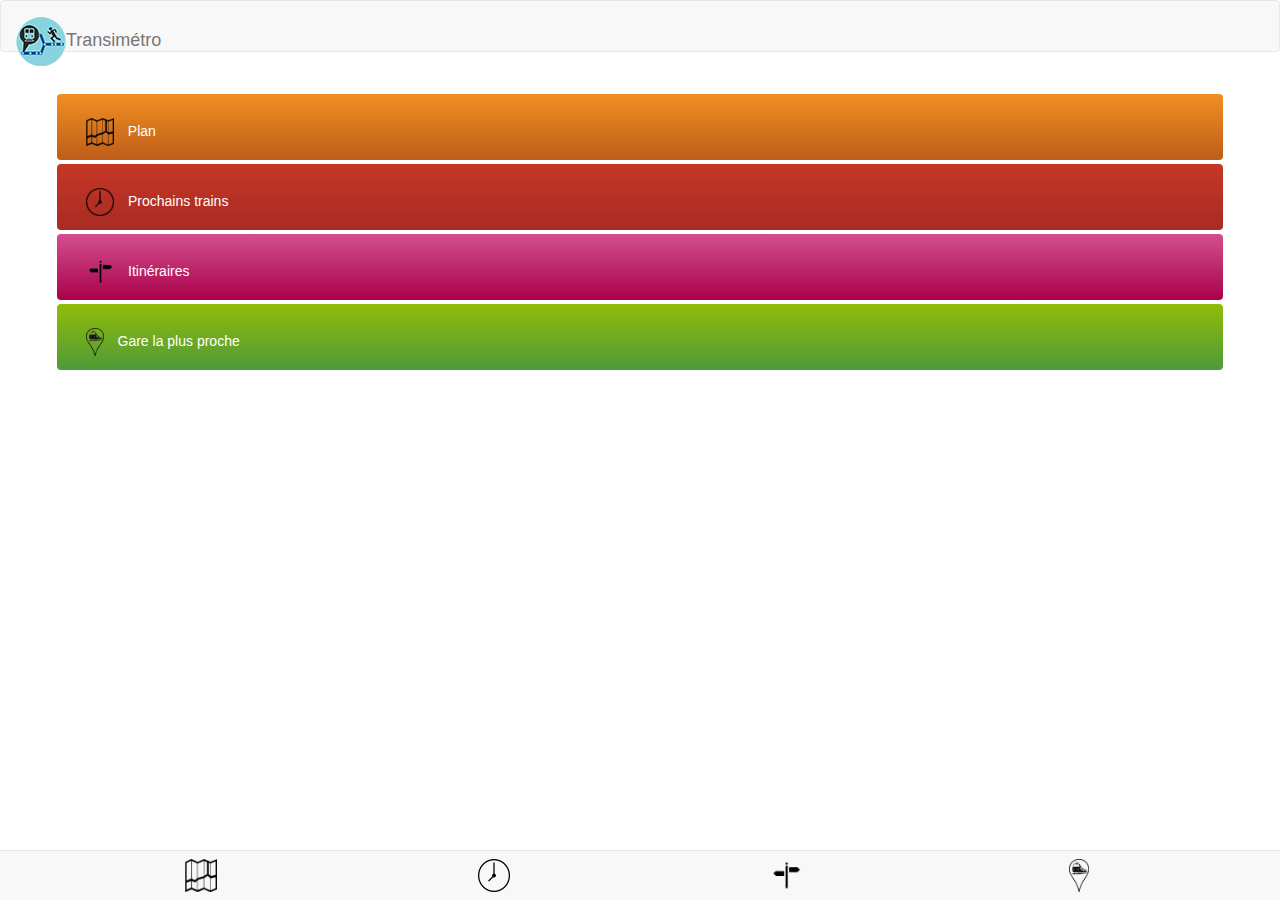
==== commit b236cf51: "Design" ====
--- a/index.html
+++ b/index.html
@@ -1,7 +1,7 @@
 <!DOCTYPE html>
 <html lang="fr">
     <head>
-      <title>Bootstrap template</title>
+      <title>Transimétro</title>
       <meta charset="utf-8">
       <meta http-equiv="X-UA-Compatible" content="IE=edge">
       <meta name="viewport" content="width=device-width, initial-scale=1">
@@ -22,7 +22,7 @@
       <div class="container-fluid">
         <div class="navbar-header">
           <a class="navbar-brand" href="index.html">
-           <p><img src="images/logo2.png" class="logoappli" alt="Image flottante" /> Transimétro</p>
+           <p><img src="images/logo2.png" class="logoappli" alt="Image flottante" />Transimétro</p>
           </a>
           
 
@@ -47,7 +47,7 @@
   <!-- Footer -->
   <nav class="navbar navbar-default navbar-fixed-bottom">
     <div class="container">
-            <div class="row">
+        <div class="row">
         <div  class="col-xs-3">
             <a  href="plan.html">
                <img class='footerIcon' src="images/IconPlan.png" />
@@ -72,10 +72,8 @@
         </div>
       </div>
     </div>
-
+  </nav>
   
-
-  </nav>
   </body>
 </html>
 
